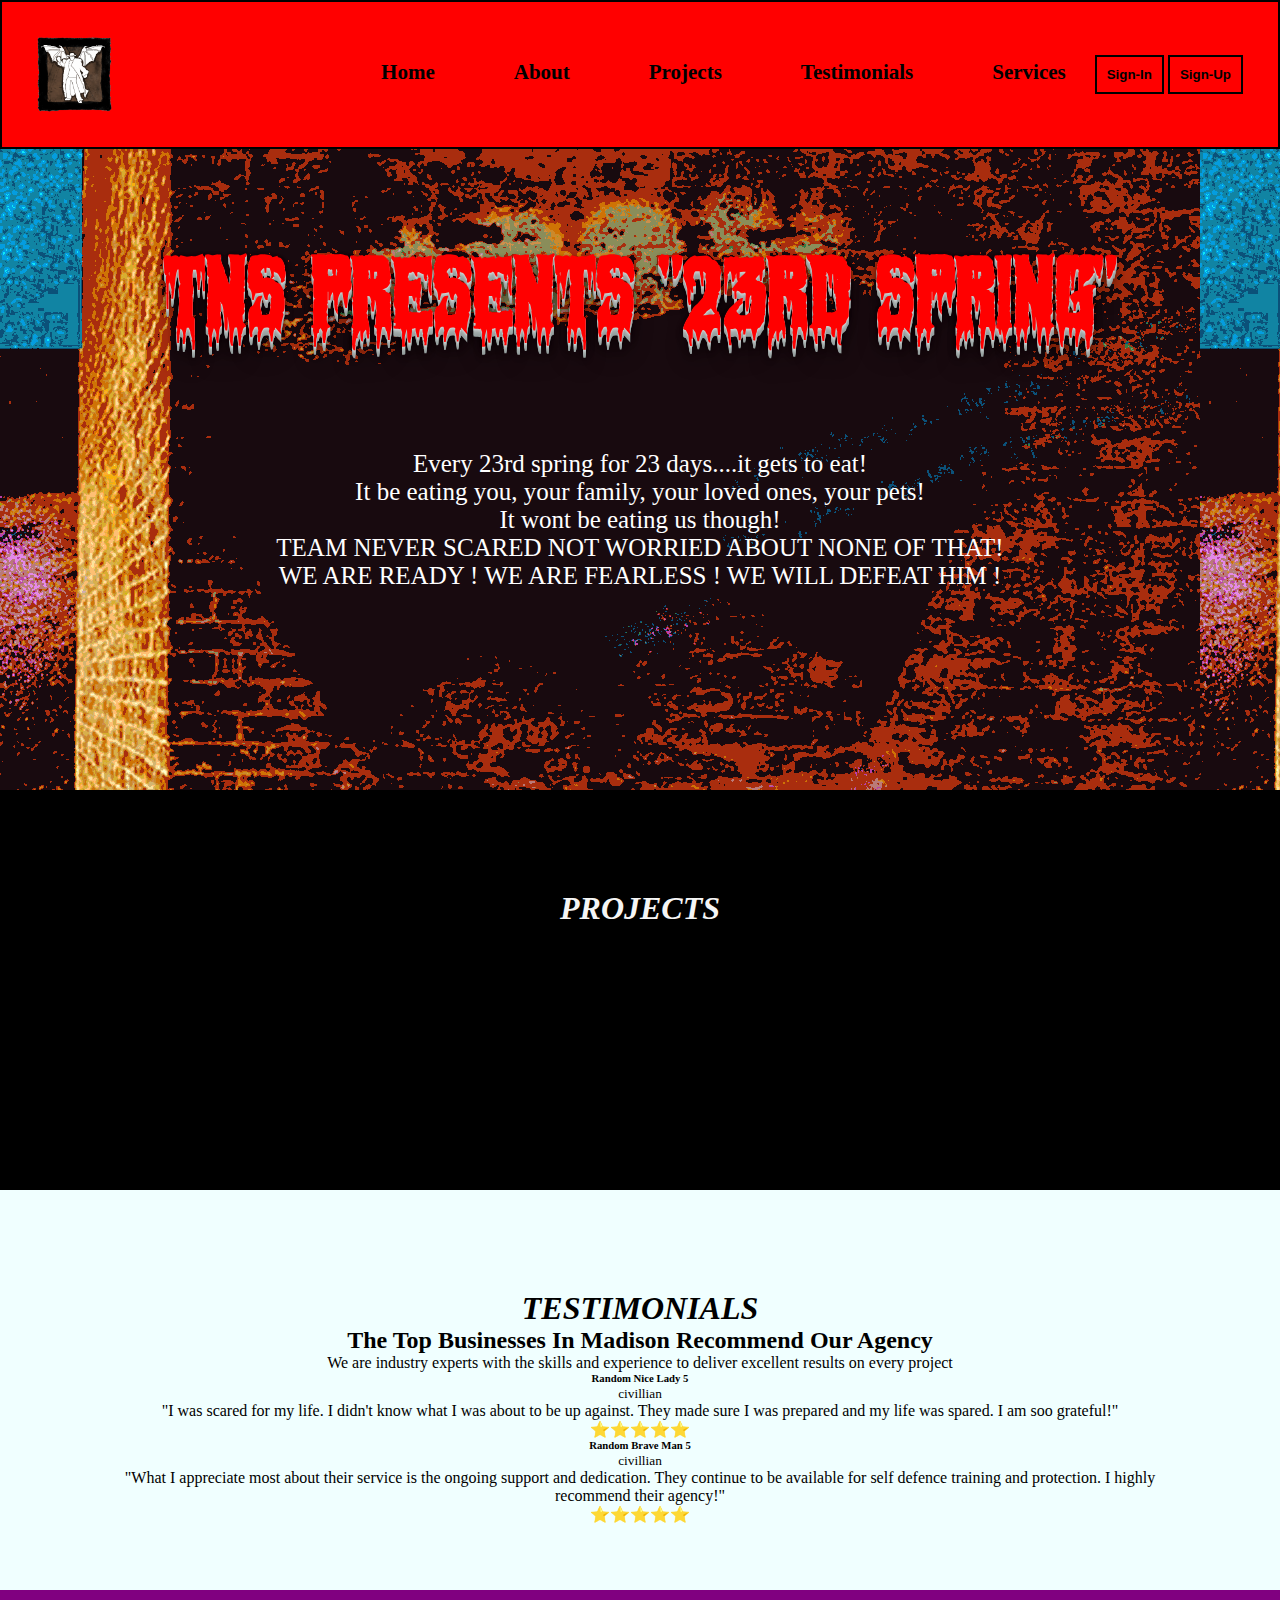
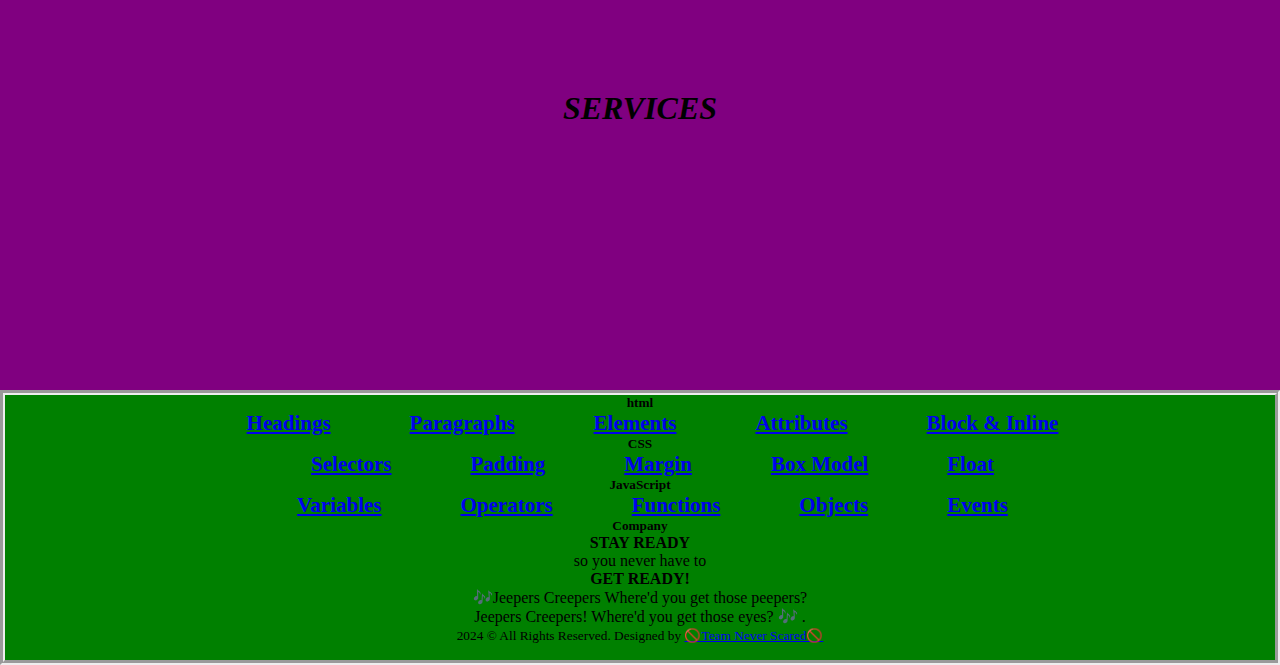
==== index.html @ 60e160c5 "Update index.html" ====
<!DOCTYPE html>
<html lang="en">
  <head>
    <meta charset="UTF-8" />
    <meta name="viewport" content="width=device-width, initial-scale=1.0" />
    <link rel="stylesheet" href="css/style.css" />
    <link rel="shortcut icon" href="images/jc_icon_2.png" type="image/x-icon" />
    <title>23rd Spring</title>
  </head>
  <body class="body-i">
    <div class="navbar">
      <nav
        style="
          display: flex;
          justify-content: space-between;
          align-items: center;
        "
      >
        <img src="images/jc_icon_1.png.png" alt="" width="75" />
        <ul>
          <li><a class="nav" id="nav-1" href="#index.html">Home</a></li>
          <li><a class="nav" id="nav-2" href="about.html">About</a></li>
          <li><a class="nav" id="nav-3" href="projects.html">Projects</a></li>
          <li><a class="nav" id="nav-4" href="#testi">Testimonials</a></li>
          <li><a class="nav" id="nav-5" href="#services">Services</a></li>
          <button>
            <a class="nav" id="nav-4" href="sign-in.html">Sign-In</a>
          </button>
          <button>
            <a class="nav" id="nav-5" href="sign-up.html">Sign-Up</a>
          </button>
        </ul>
      </nav>
    </div>
    <section class="index" id="banner">
      <div>
        <h1 class="hero-sec"><strong>TNS Presents "23rd Spring"</strong></h1>
      </div>
      <p class="home-page">
        Every 23rd spring for 23 days....it gets to eat!
        <br />
        It be eating you, your family, your loved ones, your pets!
        <br />
        It wont be eating us though!
        <br />
        TEAM NEVER SCARED NOT WORRIED ABOUT NONE OF THAT!
        <br />
        WE ARE READY ! WE ARE FEARLESS ! WE WILL DEFEAT HIM !
        <br />
      </p>
    </section>
    <div>
      <section class="index" id="projects">
        <h1><em>PROJECTS</em></h1>
      </section>
    </div>
    <div>
      <section class="index" id="testi">
        <h1><em>TESTIMONIALS</em></h1>
        <div class="">
          <div class="">
            <h2>The Top Businesses In Madison Recommend Our Agency</h2>
            <p>
              We are industry experts with the skills and experience to deliver
              excellent results on every project
            </p>
          </div>
          <div class="row">
            <div class="">
              <div class="">
                <div class="">
                  <div class="">
                    <div class=""></div>
                  </div>
                  <div class="">
                    <h6>
                      Random Nice Lady
                      <span class="rating"
                        >5 <i class=""></i
                      ></span>
                    </h6>
                    <small>civillian</small>
                  </div>
                </div>
                <p>
                "I was scared for my life. I didn't know what I was about to be up against. They made sure I was
                prepared and my life was spared. I am soo grateful!" <br>
                ⭐⭐⭐⭐⭐
                </p>
              </div>
            </div>
            <div class="">
              <div class="">
                <div class="">
                  <div class="">
                    <div class=""></div>
                  </div>
                  <div class="">
                    <h6>
                      Random Brave Man
                      <span class="rating"
                        >5 <i class=""></i
                      ></span>
                    </h6>
                    <small>civillian</small>
                  </div>
                </div>
                <p>
                  "What I appreciate most about their service is the ongoing
                  support and dedication. They continue to be available for
                 self defence training and protection. I highly recommend their agency!" <br>
                 ⭐⭐⭐⭐⭐
                </p>
              </div>
            </div>
          </div>
        </div>
      </section>
    </div>
    <div>
      <section class="index" id="services">
        <h1><em>SERVICES</em></h1>
      </section>
    </div>

    <footer>
      <div class="">
        <div class="">
          <div class="">
            <h5>html</h5>
            <ul>
              <li><a href="#">Headings</a></li>
              <li><a href="#">Paragraphs</a></li>
              <li><a href="#">Elements</a></li>
              <li><a href="#">Attributes</a></li>
              <li><a href="#">Block & Inline</a></li>
            </ul>
          </div>
          <div class="">
            <h5>CSS</h5>
            <ul>
              <li><a href="#">Selectors</a></li>
              <li><a href="#">Padding</a></li>
              <li><a href="#">Margin</a></li>
              <li><a href="#">Box Model</a></li>
              <li><a href="#">Float</a></li>
            </ul>
          </div>
          <div class="col-md-3">
            <h5>JavaScript</h5>
            <ul>
              <li><a href="#">Variables</a></li>
              <li><a href="#">Operators</a></li>
              <li><a href="#">Functions</a></li>
              <li><a href="#">Objects</a></li>
              <li><a href="#">Events</a></li>
            </ul>
          </div>
          <div class="">
            <h5>Company</h5>
            <p>
              <strong>STAY READY</strong> <br>
             so you never have to <br>
             <strong>GET READY!</strong> <br>
             🎶Jeepers Creepers Where'd you get those peepers? <br>
             Jeepers Creepers! Where'd you get those eyes? 🎶 .
            </p>
            <p>
              <a href="#" class="></a>
            </p>
          </div>
        </div>
        <div class=""></div>
        <div class="">
          <div class="">
            <a href="#"><i class="icon ion-logo-facebook"></i></a>
            <a href="#"><i class="icon ion-logo-instagram"></i></a>
            <a href="#"><i class="icon ion-logo-twitter"></i></a>
            <a href="#"><i class="icon ion-logo-youtube"></i></a>
          </div>
          <div class="">
            <small
              >2024 &copy; All Rights Reserved. Designed by
              <a href="#" target="blank" class="external-links">
                🚫Team Never Scared🚫</a
              ></small
            >
          </div>
        </div>
      </div>
    </footer>
  </body>
</html>
---- css/style.css ----
* {
  margin: 0;
  padding: 0;
  box-sizing: border-box;
}

@font-face {
  font-family: formFont;
  src: url("../fonts/OpenSans-Regular.ttf");
}

@font-face {
  font-family: bloodyFont;
  src: url("../fonts/Fiendish.ttf");
}

/* THIS IS START OF NAV BAR  */
nav {
  text-align: center;
  text-size-adjust: larger;
  border: 2px solid black;
  padding: 35px;
  background-color: red;
  text-decoration: none;
    color: black;
  text-decoration: none;
}
.nav {
  color: black;
  text-decoration: none;
}

ul > li {
  display: inline;
  margin: 50px;
  color: black;
  font-size: 21px;
  font-weight: bold;
  margin-right: 25px;
  text-decoration: none;
}
ul > li :hover {
  color: white;
  text-decoration: underline;
}
ul {
  text-decoration: none;
}
button {
  padding: 10px;
  border: 2px solid black;
  font-weight: bolder;
  background-color: red;
}
button:hover {
background-color: white;
  text-decoration: none;
}
/* THIS IS END OF NAV BAR */

/* THIS IS START OF INDEX PAGE  */
.body-i {
  text-align: center;
  
}

.hero-sec {
  color: red;
  font-family: bloodyFont;
  font-size: 50px;
  top: 35%;
  width: 100%;

  text-shadow:     0 1px 0 hsl(174,5%,80%),
	                 0 2px 0 hsl(174,5%,75%),
	                 0 3px 0 hsl(174,5%,70%),
	                 0 4px 0 hsl(174,5%,66%),
	                 0 5px 0 hsl(174,5%,64%),
	                 0 6px 0 hsl(174,5%,62%),
	                 0 7px 0 hsl(174,5%,61%),
	                 0 8px 0 hsl(174,5%,60%),
	
	                 0 0 5px rgba(0,0,0,.05),
	                0 1px 3px rgba(0,0,0,.2),
	                0 3px 5px rgba(0,0,0,.2),
	               0 5px 10px rgba(0,0,0,.2),
	              0 10px 10px rgba(0,0,0,.2),
	              0 20px 20px rgba(0,0,0,.3);

}

.home-page {
  color: white;
  text-align: center;
  margin: 50px;
  padding: 50px;
  font-size: 25px;
}

#banner {
  background-image: url(../images/Haunted_House5.gif);

}
.index {
 padding: 100px;
}
#projects {
  background-color: black;
  color: whitesmoke;
  height: 400px;
}

#testi {
  background-color: azure;
  height: 400px;
}
#services {
  background-color: purple;
  height: 400px;
}
/* THIS IS THE END OF INDEX PAGE */

/* THIS IS START OF ABOUT PAGE  */
.creeper {
  color: white;
  background-image: url(../images/BEATNGU-001.png);
  background-repeat: no-repeat;
  background-size: 1015px;
  background-position: center;
  height: 450px;
  display: block;
  margin-left: auto;
  margin-right: auto;
}

.about-sec {
  width: 300px;
  text-align: center;
  border: solid black;
  margin: 100px;
  border-radius: 50px;
}

/* THIS IS END OF ABOUT PAGE  */

/* THIS IS START OF PROJECT PAGE  */

/* THIS IS END OF PROJECT PAGE  */

/* THIS IS START OF SIGN IN PAGE  */
.body-si {
  background-image: url(../images/jc_5.png);
  text-align: center;
}

.form-signin {
  display: inline-block;
  background-color: grey;
  font-family: formFont;
  margin: 200px;
  padding: 60px;
  border-radius: 50px;
  border: 10px groove white;
  background: linear-gradient(180deg, rgba(2,0,36,1) 0%, white 35%, grey 100%);
}



.signin-title {
  margin: 30px;
}

.submit-button {
  margin: 30px;
}
/* THIS IS END OF SIGN IN PAGE  */

/* THIS IS START OF SIGN UP PAGE  */
.body-su {
  background-image: url(../images/jc_5.gif);

  text-align: center;
}

.form-signup {
  display: inline-block;
  background-color: grey;
  font-family: formFont;
  margin: 100px;
  margin-top: 200px;
  padding: 60px;
  border-radius: 50px;
  border: 10px groove white;
  background: linear-gradient(180deg, rgba(2,0,36,1) 0%, white 35%, grey 100%);
}



/* THIS IS END OF SIGN UP PAGE  */

/* THIS IS START OF FOOTER */
footer {
  background-color: green;
width: 100%;
height: 275px;
border: 5px groove;
}
.footimg {
  display: block;
  margin-left: auto;
  margin-right: auto;
  width: 100px;
}
/* THIS IS END OF FOOTER */
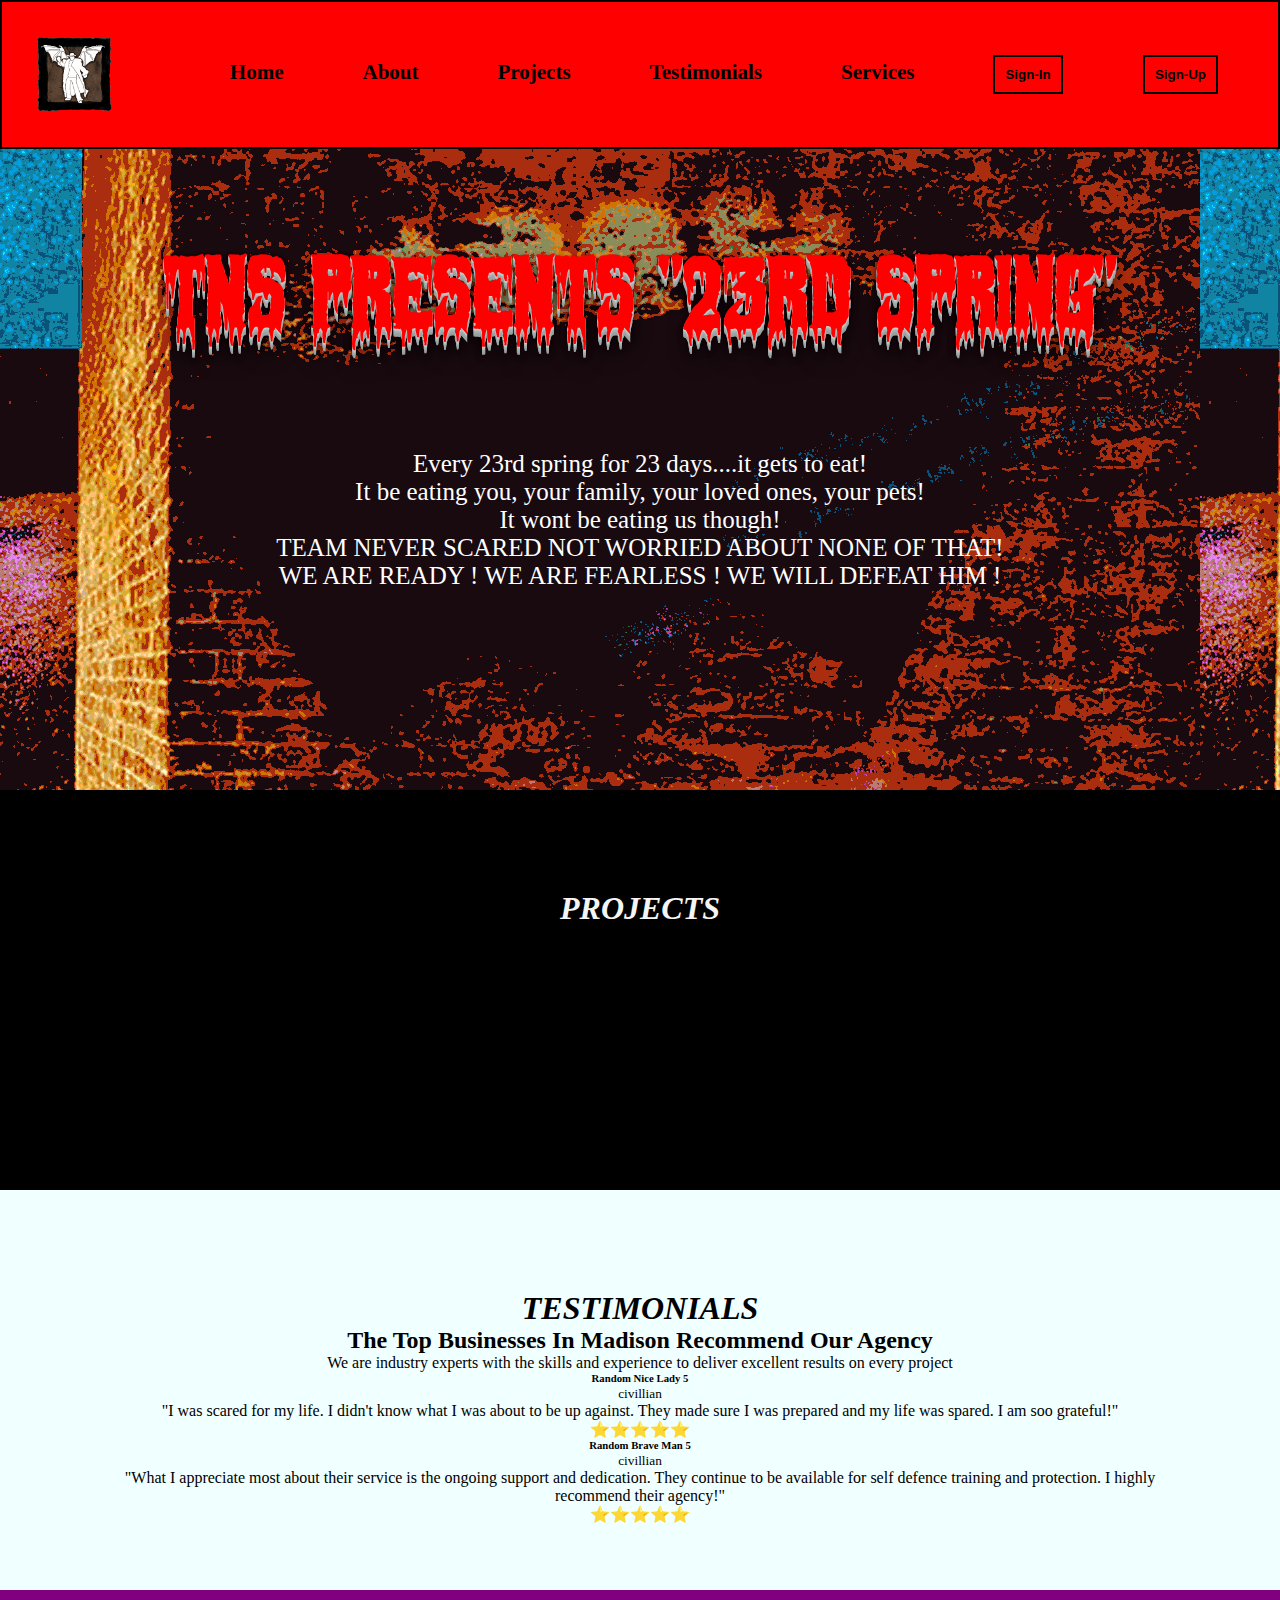
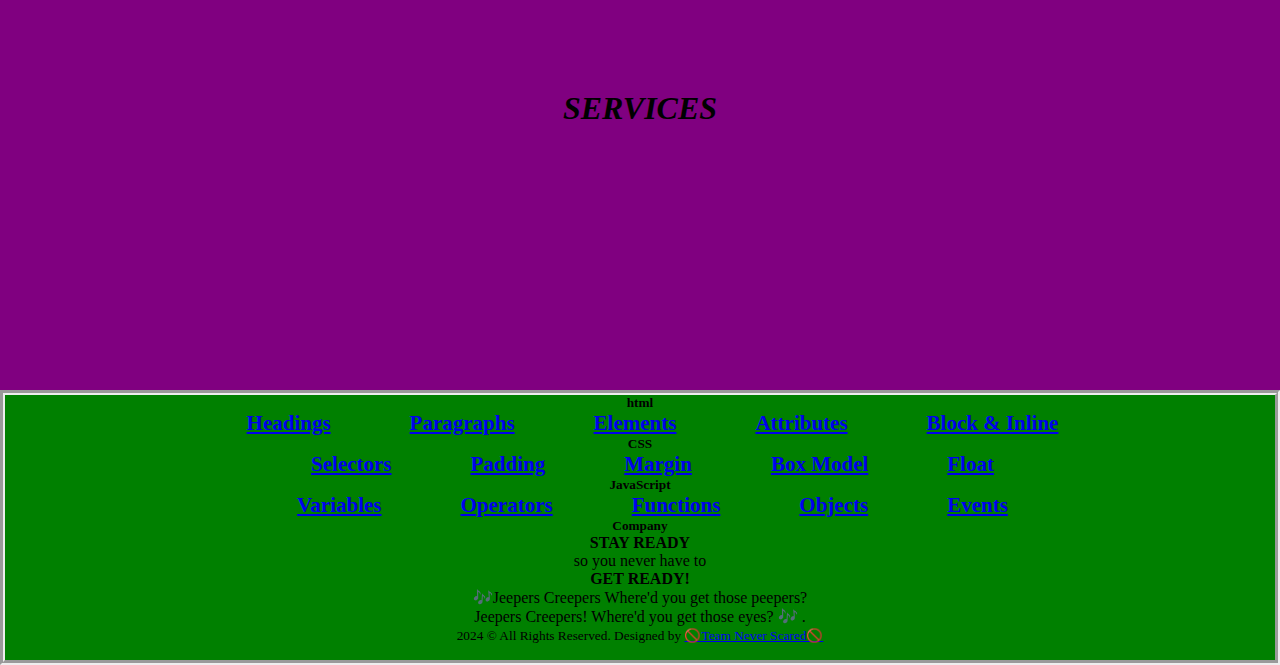
==== commit 07138c28: "Merge pull request #44 from MzSmithNwesson/LeeLee-Branch" ====
--- a/index.html
+++ b/index.html
@@ -23,12 +23,16 @@
           <li><a class="nav" id="nav-3" href="projects.html">Projects</a></li>
           <li><a class="nav" id="nav-4" href="#testi">Testimonials</a></li>
           <li><a class="nav" id="nav-5" href="#services">Services</a></li>
-          <button>
-            <a class="nav" id="nav-4" href="sign-in.html">Sign-In</a>
-          </button>
-          <button>
-            <a class="nav" id="nav-5" href="sign-up.html">Sign-Up</a>
-          </button>
+          <li>
+            <button>
+              <a class="nav" id="nav-4" href="sign-in.html">Sign-In</a>
+            </button>
+          </li>
+          <li>
+            <button>
+              <a class="nav" id="nav-5" href="sign-up.html">Sign-Up</a>
+            </button>
+          </li>
         </ul>
       </nav>
     </div>
@@ -159,11 +163,11 @@
           <div class="">
             <h5>Company</h5>
             <p>
-              <strong>STAY READY</strong> <br>
-             so you never have to <br>
-             <strong>GET READY!</strong> <br>
-             🎶Jeepers Creepers Where'd you get those peepers? <br>
-             Jeepers Creepers! Where'd you get those eyes? 🎶 .
+              <strong>STAY READY</strong> <br />
+              so you never have to <br />
+              <strong>GET READY!</strong> <br />
+              🎶Jeepers Creepers Where'd you get those peepers? <br />
+              Jeepers Creepers! Where'd you get those eyes? 🎶 .
             </p>
             <p>
               <a href="#" class="></a>
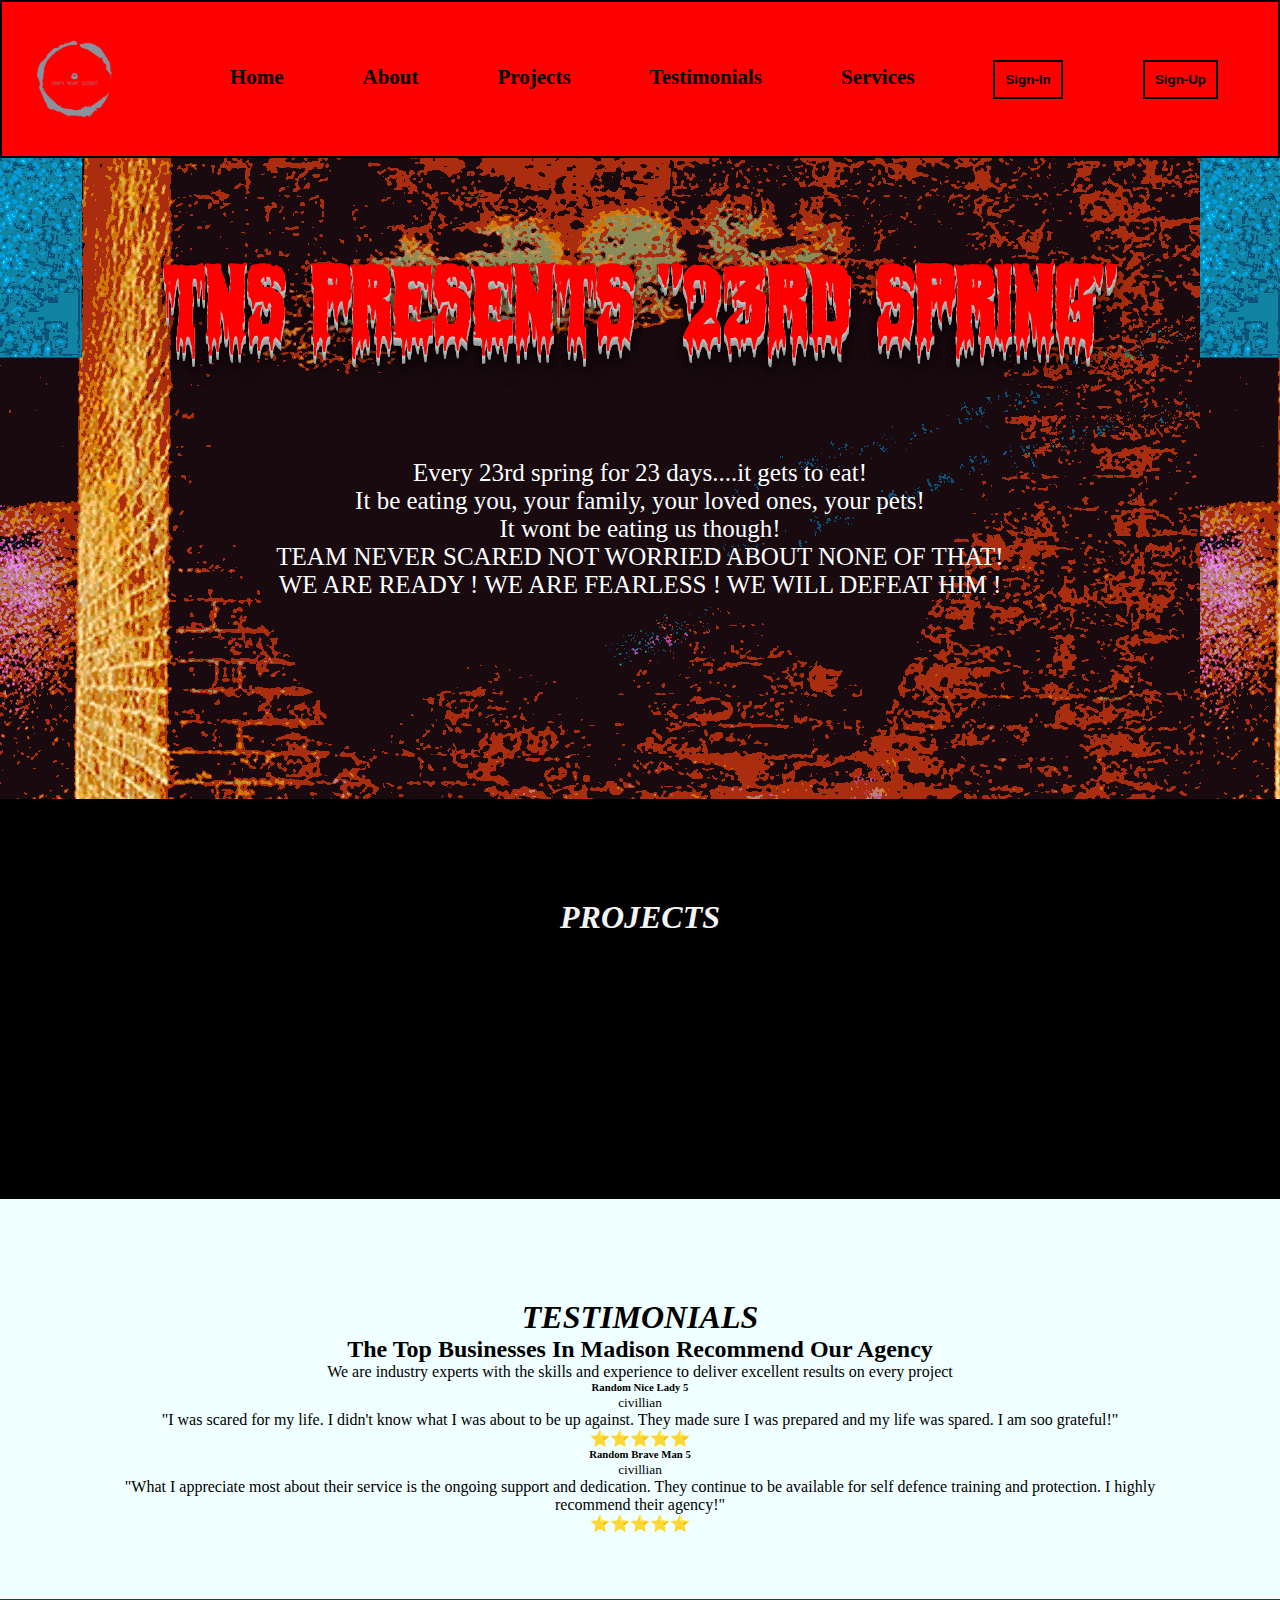
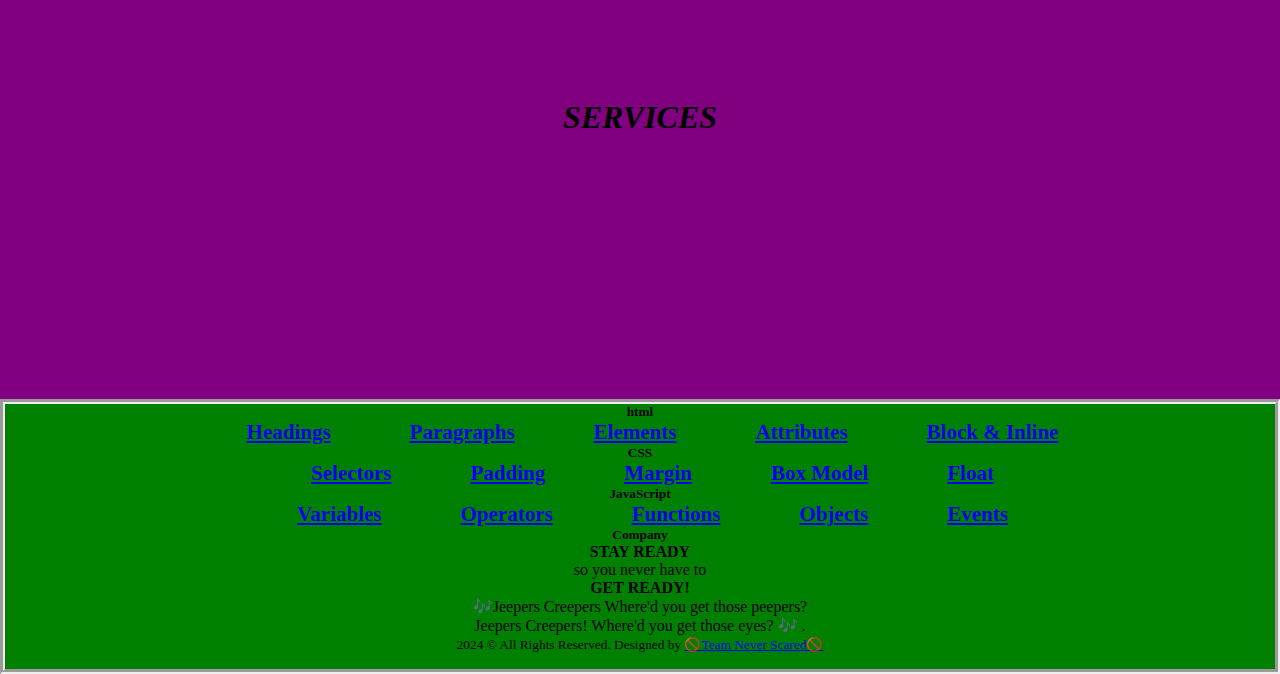
==== commit 68f0ec27: "made changes to nav" ====
--- a/index.html
+++ b/index.html
@@ -16,7 +16,7 @@
           align-items: center;
         "
       >
-        <img src="images/jc_icon_1.png.png" alt="" width="75" />
+        <img src="images/logo-no-background.png" alt="" width="75" />
         <ul>
           <li><a class="nav" id="nav-1" href="#index.html">Home</a></li>
           <li><a class="nav" id="nav-2" href="about.html">About</a></li>
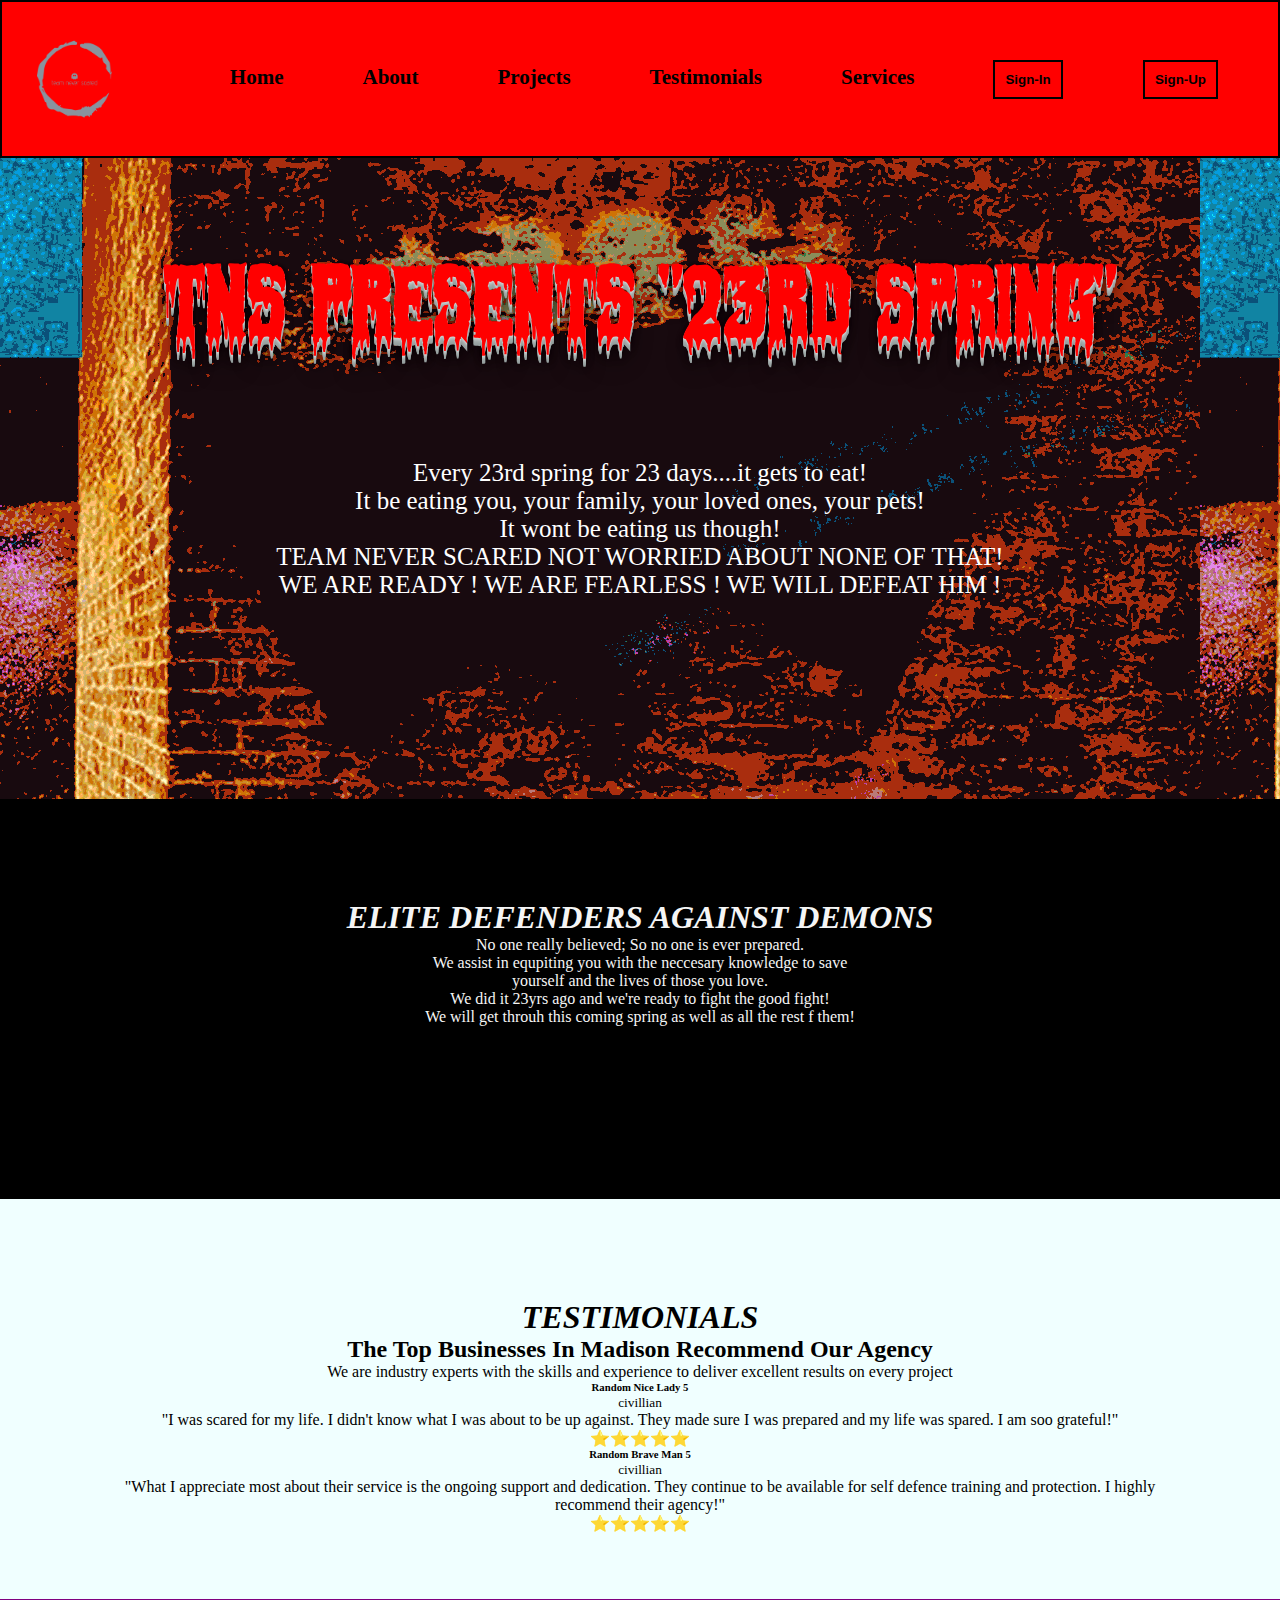
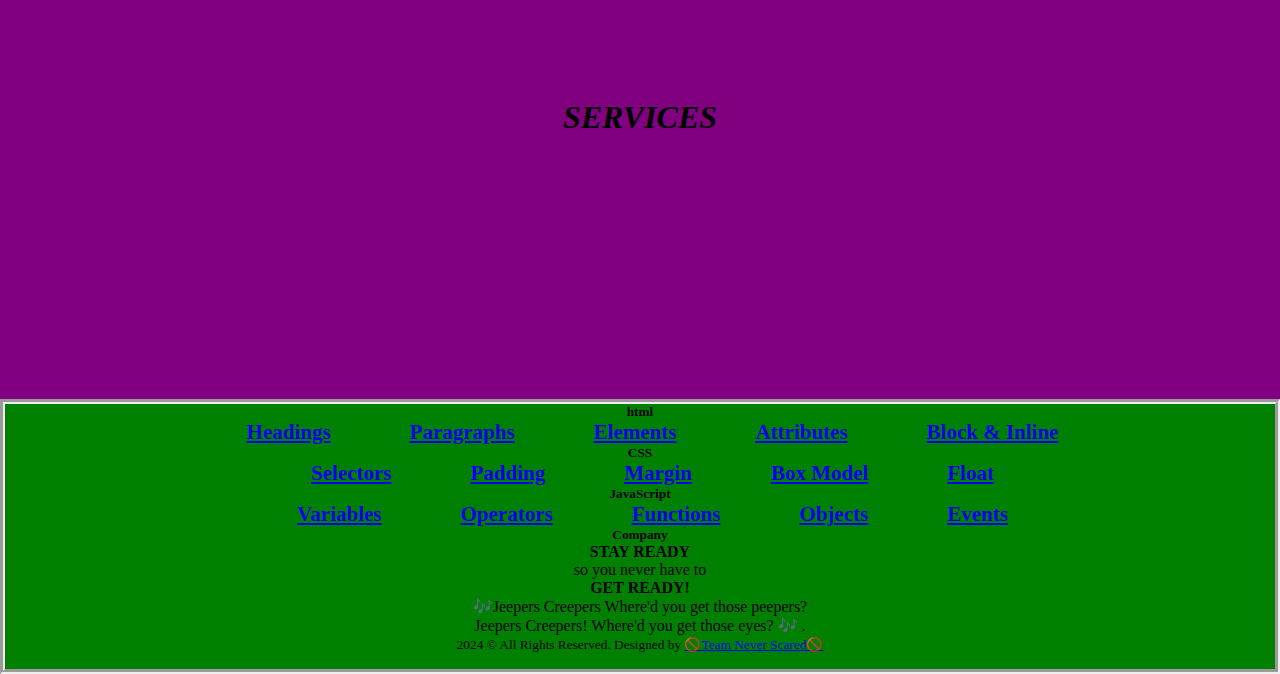
==== commit a8bc087a: "background img" ====
--- a/index.html
+++ b/index.html
@@ -4,7 +4,7 @@
     <meta charset="UTF-8" />
     <meta name="viewport" content="width=device-width, initial-scale=1.0" />
     <link rel="stylesheet" href="css/style.css" />
-    <link rel="shortcut icon" href="images/jc_icon_2.png" type="image/x-icon" />
+    <link rel="shortcut icon" href="images/jc_icon_1.png.png" type="image/x-icon" />
     <title>23rd Spring</title>
   </head>
   <body class="body-i">
@@ -55,7 +55,12 @@
     </section>
     <div>
       <section class="index" id="projects">
-        <h1><em>PROJECTS</em></h1>
+        <h1 class="pjtitle"><em>ELITE DEFENDERS AGAINST DEMONS</em></h1>
+        <p>No one really believed; So no one is ever prepared. <br>
+        We assist in equpiting you with the neccesary knowledge to save <br>
+      yourself and the lives of those you love. <br>
+    We did it 23yrs ago and we're ready to fight the good fight! <br>
+  We will get throuh this coming spring as well as all the rest f them!</p>
       </section>
     </div>
     <div>
--- a/css/style.css
+++ b/css/style.css
@@ -141,10 +141,24 @@
   border-radius: 50px;
 }
 
+.picsec {
+  width: 200px;
+}
+
+.grouppics {
+
+}
+
 /* THIS IS END OF ABOUT PAGE  */
 
 /* THIS IS START OF PROJECT PAGE  */
 
+.body-p {
+background-image: url(../images/jc_6.gif);
+
+
+
+}
 /* THIS IS END OF PROJECT PAGE  */
 
 /* THIS IS START OF SIGN IN PAGE  */
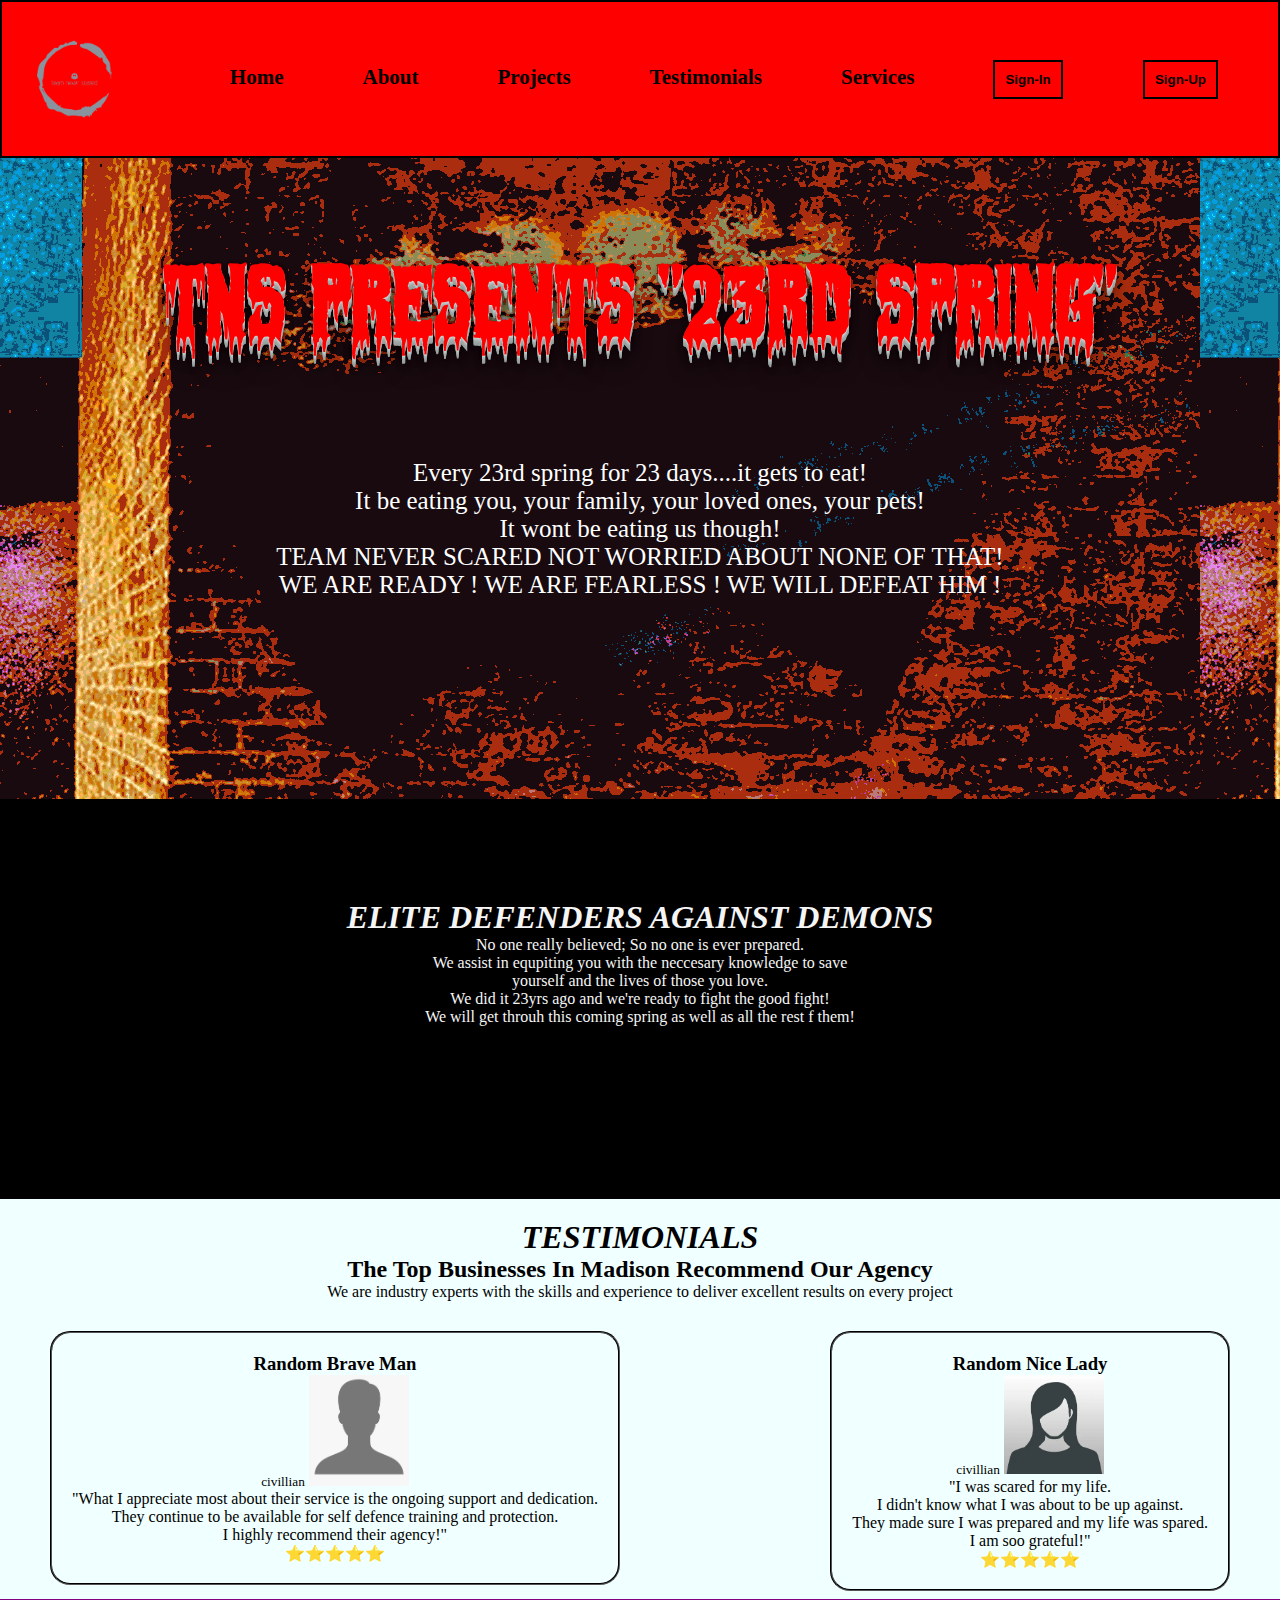
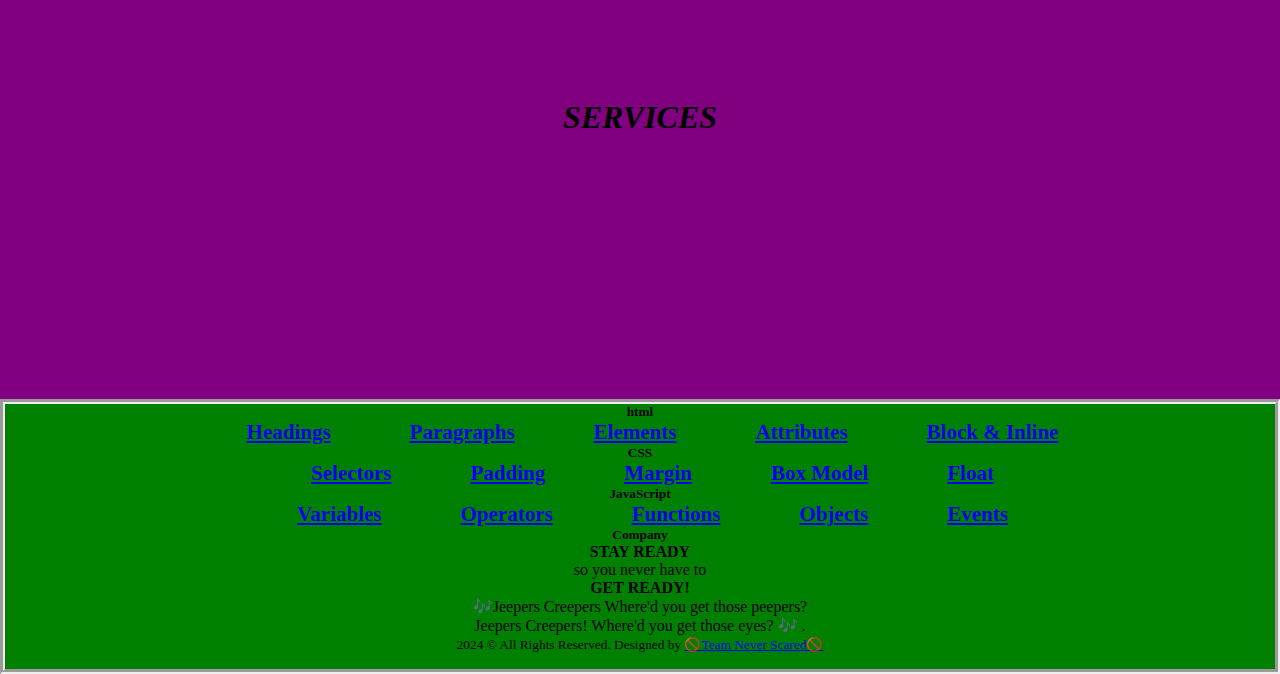
==== commit 9de30370: "changes" ====
--- a/index.html
+++ b/index.html
@@ -66,63 +66,40 @@
     <div>
       <section class="index" id="testi">
         <h1><em>TESTIMONIALS</em></h1>
-        <div class="">
-          <div class="">
+          <div>
             <h2>The Top Businesses In Madison Recommend Our Agency</h2>
             <p>
               We are industry experts with the skills and experience to deliver
               excellent results on every project
             </p>
           </div>
-          <div class="row">
-            <div class="">
-              <div class="">
-                <div class="">
-                  <div class="">
-                    <div class=""></div>
-                  </div>
-                  <div class="">
-                    <h6>
-                      Random Nice Lady
-                      <span class="rating"
-                        >5 <i class=""></i
-                      ></span>
-                    </h6>
+
+                  <div class="testi-1">
+                    <h3>
+                      <strong>Random Nice Lady</strong>
+                   
+                    </h3>
                     <small>civillian</small>
-                  </div>
-                </div>
-                <p>
-                "I was scared for my life. I didn't know what I was about to be up against. They made sure I was
-                prepared and my life was spared. I am soo grateful!" <br>
+                    <img class="testipic" src="images/blank_w.png" alt="">
+                <p >
+                "I was scared for my life. <br> I didn't know what I was about to be up against. <br> They made sure I was
+                prepared and my life was spared. <br>I am soo grateful!" <br>
                 ⭐⭐⭐⭐⭐
                 </p>
-              </div>
-            </div>
-            <div class="">
-              <div class="">
-                <div class="">
-                  <div class="">
-                    <div class=""></div>
                   </div>
-                  <div class="">
-                    <h6>
-                      Random Brave Man
-                      <span class="rating"
-                        >5 <i class=""></i
-                      ></span>
-                    </h6>
+                  <div class="testi-2">
+                    <h3>
+                      <strong>Random Brave Man</strong>
+                    </h3>
                     <small>civillian</small>
-                  </div>
-                </div>
+                    <img class="testipic" src="images/blank_m.png" alt="">
                 <p>
                   "What I appreciate most about their service is the ongoing
-                  support and dedication. They continue to be available for
-                 self defence training and protection. I highly recommend their agency!" <br>
+                  support and dedication. <br>They continue to be available for
+                 self defence training and protection. <br> I highly recommend their agency!" <br>
                  ⭐⭐⭐⭐⭐
                 </p>
-              </div>
-            </div>
-          </div>
+
         </div>
       </section>
     </div>
--- a/css/style.css
+++ b/css/style.css
@@ -113,11 +113,33 @@
 #testi {
   background-color: azure;
   height: 400px;
+  padding: 20px;
 }
 #services {
   background-color: purple;
   height: 400px;
 }
+
+.testipic {
+width: 100px;
+}
+
+.testi-1 {
+  border: 2px groove black;
+  border-radius: 20px;
+  margin: 30px;
+ padding: 20px;
+ float: right;
+}
+
+.testi-2 {
+  border: 2px groove black;
+  border-radius: 20px;
+  margin: 30px;
+  padding: 20px;
+  float: left;
+}
+
 /* THIS IS THE END OF INDEX PAGE */
 
 /* THIS IS START OF ABOUT PAGE  */
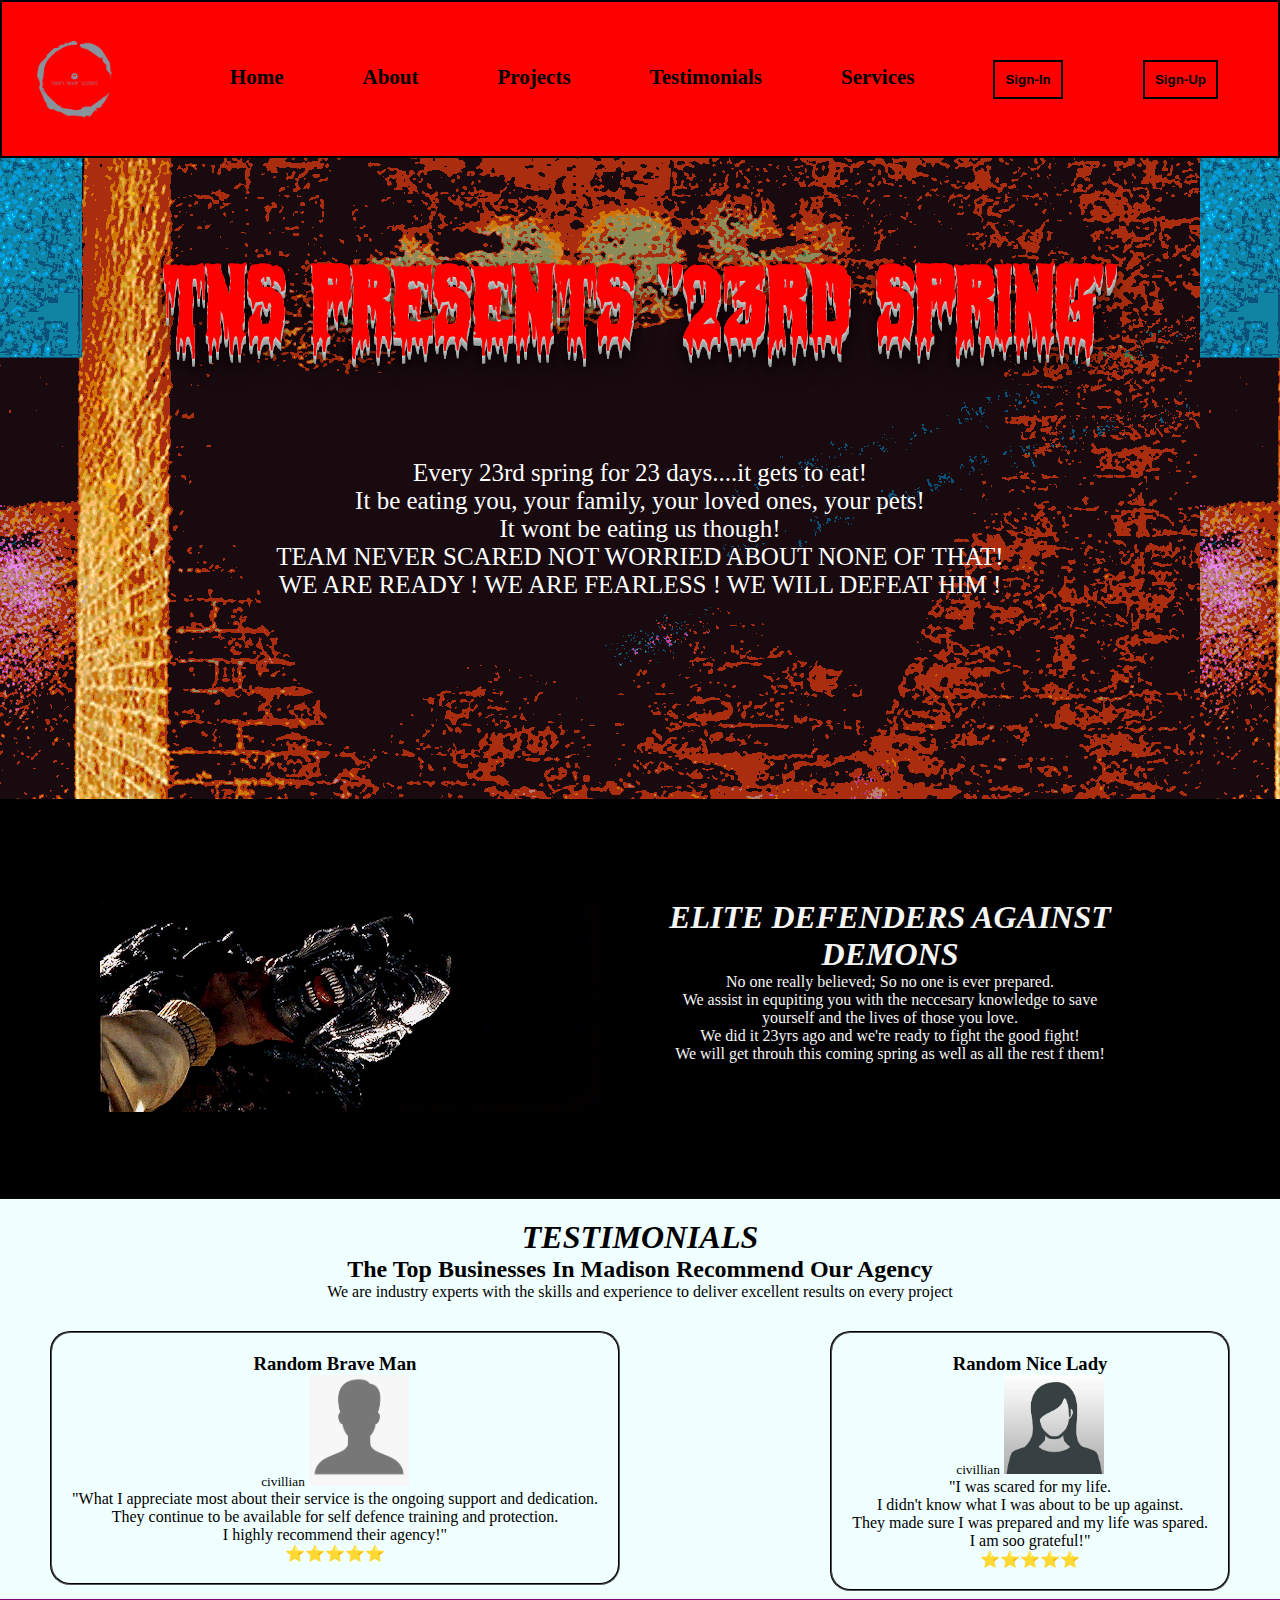
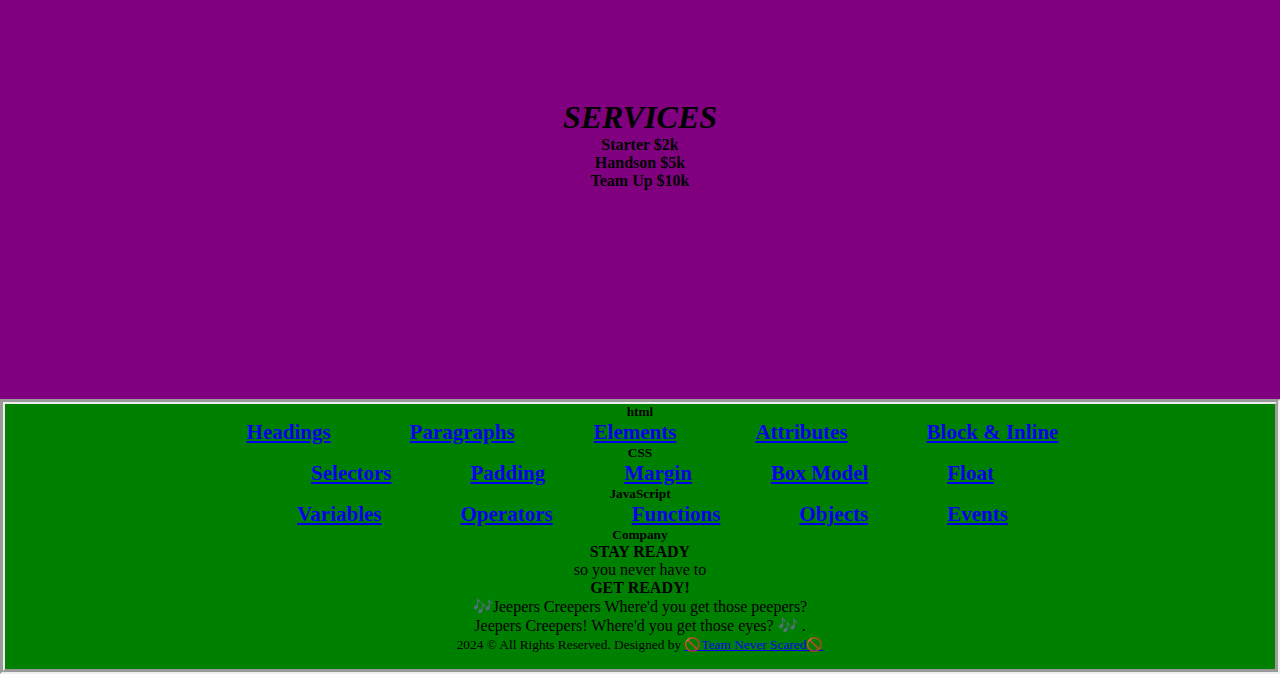
==== commit 96bf87cd: "adding content to services" ====
--- a/index.html
+++ b/index.html
@@ -55,6 +55,7 @@
     </section>
     <div>
       <section class="index" id="projects">
+        <img class="pjpic" src="images/jc_2.gif" alt="">
         <h1 class="pjtitle"><em>ELITE DEFENDERS AGAINST DEMONS</em></h1>
         <p>No one really believed; So no one is ever prepared. <br>
         We assist in equpiting you with the neccesary knowledge to save <br>
@@ -106,6 +107,19 @@
     <div>
       <section class="index" id="services">
         <h1><em>SERVICES</em></h1>
+        <div>
+          <h4>Starter $2k</h4>
+          <!-- <img class="wpic" id="waxe" src="images/jc_weapon_1.png" alt=""> -->
+        </div>
+        <div>
+          <h4>Handson $5k</h4>
+          <!-- <img class="wpic" id="wthrow" src="images/jc_weapon_2.gif" alt=""> -->
+        </div>
+        <div>
+          <h4>Team Up $10k</h4>
+          <!-- <img class="wpic" id="wknife" src="images/jc_weapon_2.png" alt=""> -->
+        
+        </div>
       </section>
     </div>
 
--- a/css/style.css
+++ b/css/style.css
@@ -109,6 +109,10 @@
   color: whitesmoke;
   height: 400px;
 }
+.pjpic {
+  width: 500px;
+  float: left;
+}
 
 #testi {
   background-color: azure;
@@ -140,6 +144,12 @@
   float: left;
 }
 
+.wpic {
+  width: 275px;
+  float: left;
+  justify-content: space-between;
+}
+ 
 /* THIS IS THE END OF INDEX PAGE */
 
 /* THIS IS START OF ABOUT PAGE  */
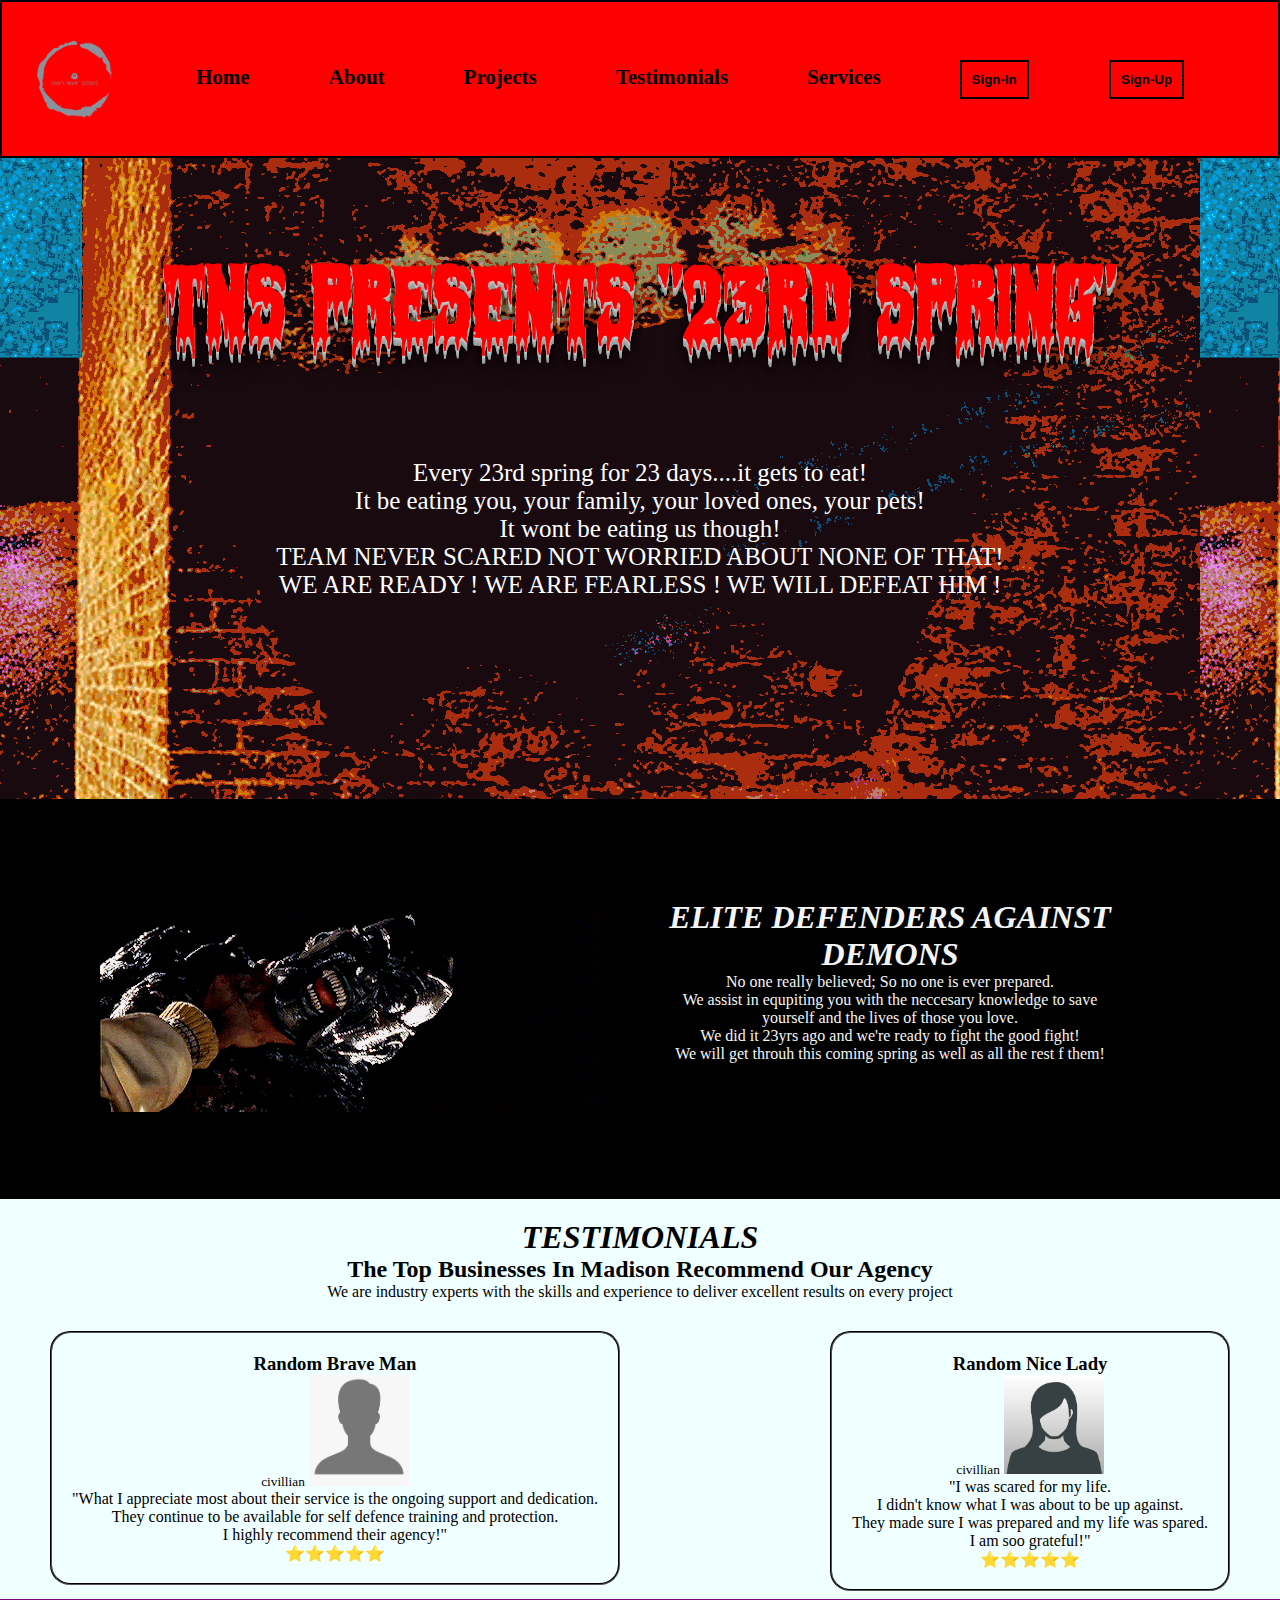
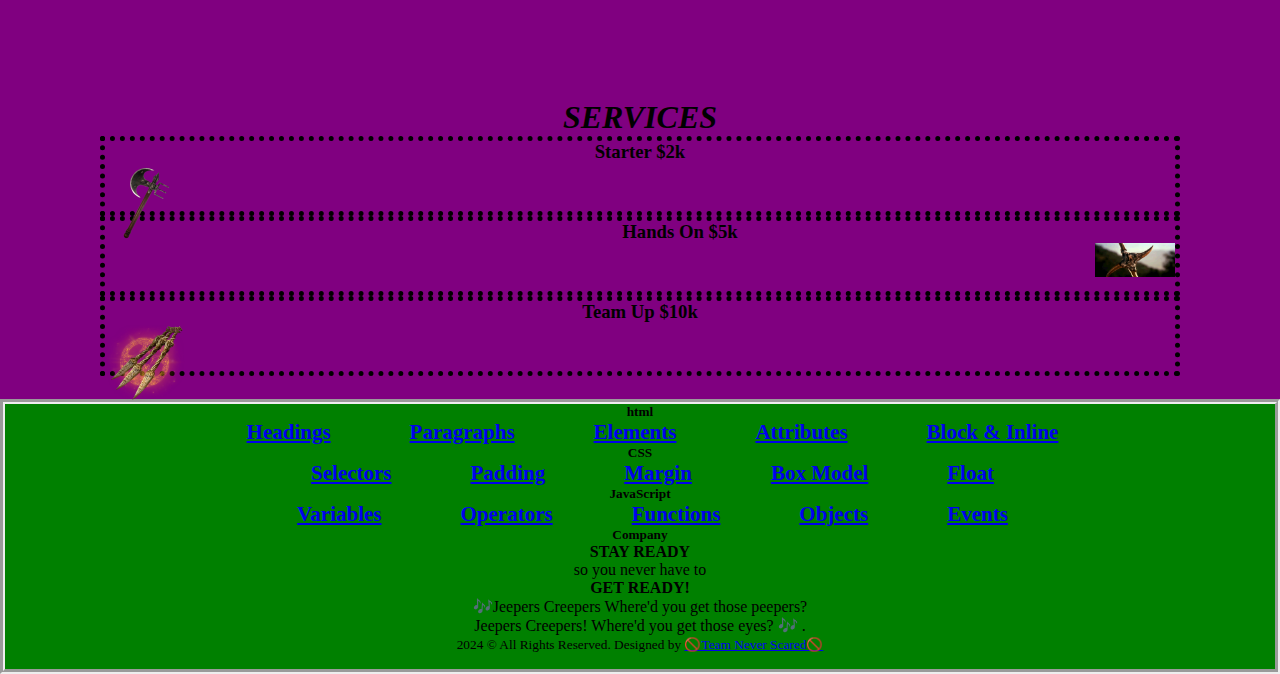
==== commit 16532181: "added content to index.html" ====
--- a/index.html
+++ b/index.html
@@ -34,6 +34,7 @@
             </button>
           </li>
         </ul>
+        <div class="icon"><i class="fa-solid fa-bars"></i></i></div>
       </nav>
     </div>
     <section class="index" id="banner">
@@ -74,11 +75,9 @@
               excellent results on every project
             </p>
           </div>
-
                   <div class="testi-1">
                     <h3>
                       <strong>Random Nice Lady</strong>
-                   
                     </h3>
                     <small>civillian</small>
                     <img class="testipic" src="images/blank_w.png" alt="">
@@ -107,17 +106,17 @@
     <div>
       <section class="index" id="services">
         <h1><em>SERVICES</em></h1>
-        <div>
-          <h4>Starter $2k</h4>
-          <!-- <img class="wpic" id="waxe" src="images/jc_weapon_1.png" alt=""> -->
+        <div class="serv1">
+          <h3>Starter $2k</h3>
+          <img class="wpic" id="waxe" src="images/jc_weapon_1.png" alt="">
         </div>
-        <div>
-          <h4>Handson $5k</h4>
-          <!-- <img class="wpic" id="wthrow" src="images/jc_weapon_2.gif" alt=""> -->
+        <div class="serv2">
+          <h3>Hands On $5k</h3>
+          <img class="wpic" id="wthrow" src="images/jc_weapon_2.gif" alt="">
         </div>
-        <div>
-          <h4>Team Up $10k</h4>
-          <!-- <img class="wpic" id="wknife" src="images/jc_weapon_2.png" alt=""> -->
+        <div class="serv3">
+          <h3>Team Up $10k</h3>
+          <img class="wpic" id="wknife" src="images/jc_weapon_2.png" alt="">
         
         </div>
       </section>
--- a/css/style.css
+++ b/css/style.css
@@ -145,11 +145,31 @@
 }
 
 .wpic {
-  width: 275px;
+  width: 80px;
   float: left;
   justify-content: space-between;
 }
- 
+#wthrow {
+  float: right;
+}
+
+.serv1 {
+  border: 5px dotted black;
+ /* width: 70px; */
+height: 80px;
+}
+
+.serv2 {
+  border: 5px dotted black;
+  /* width: 80px; */
+  height: 80px;
+}
+
+.serv3 {
+  border: 5px dotted black;
+  /* width: 90px; */
+  height: 80px;
+}
 /* THIS IS THE END OF INDEX PAGE */
 
 /* THIS IS START OF ABOUT PAGE  */
@@ -178,7 +198,7 @@
 }
 
 .grouppics {
-
+display: inline-flex;
 }
 
 /* THIS IS END OF ABOUT PAGE  */
@@ -258,3 +278,10 @@
   width: 100px;
 }
 /* THIS IS END OF FOOTER */
+
+@media screen and (max-width: 757px) {
+  ul {
+    display: flex
+  }
+
+}